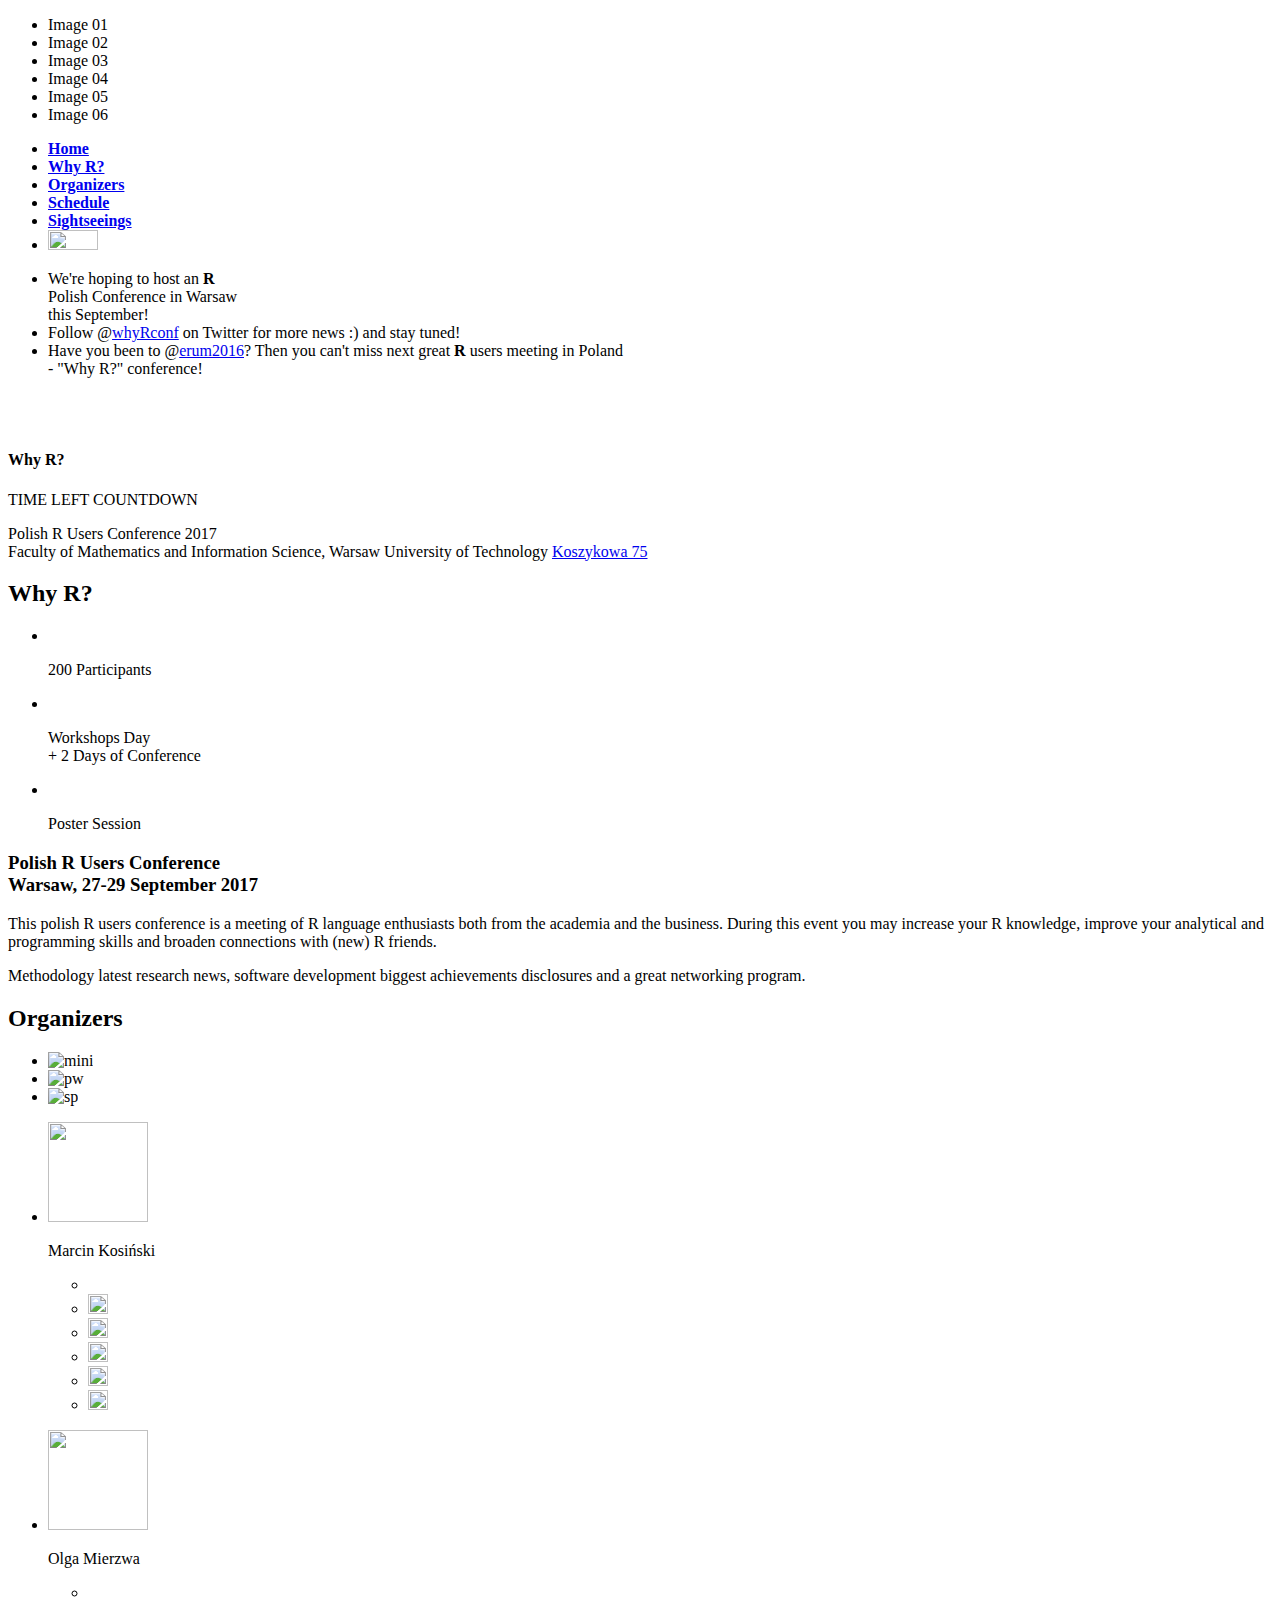
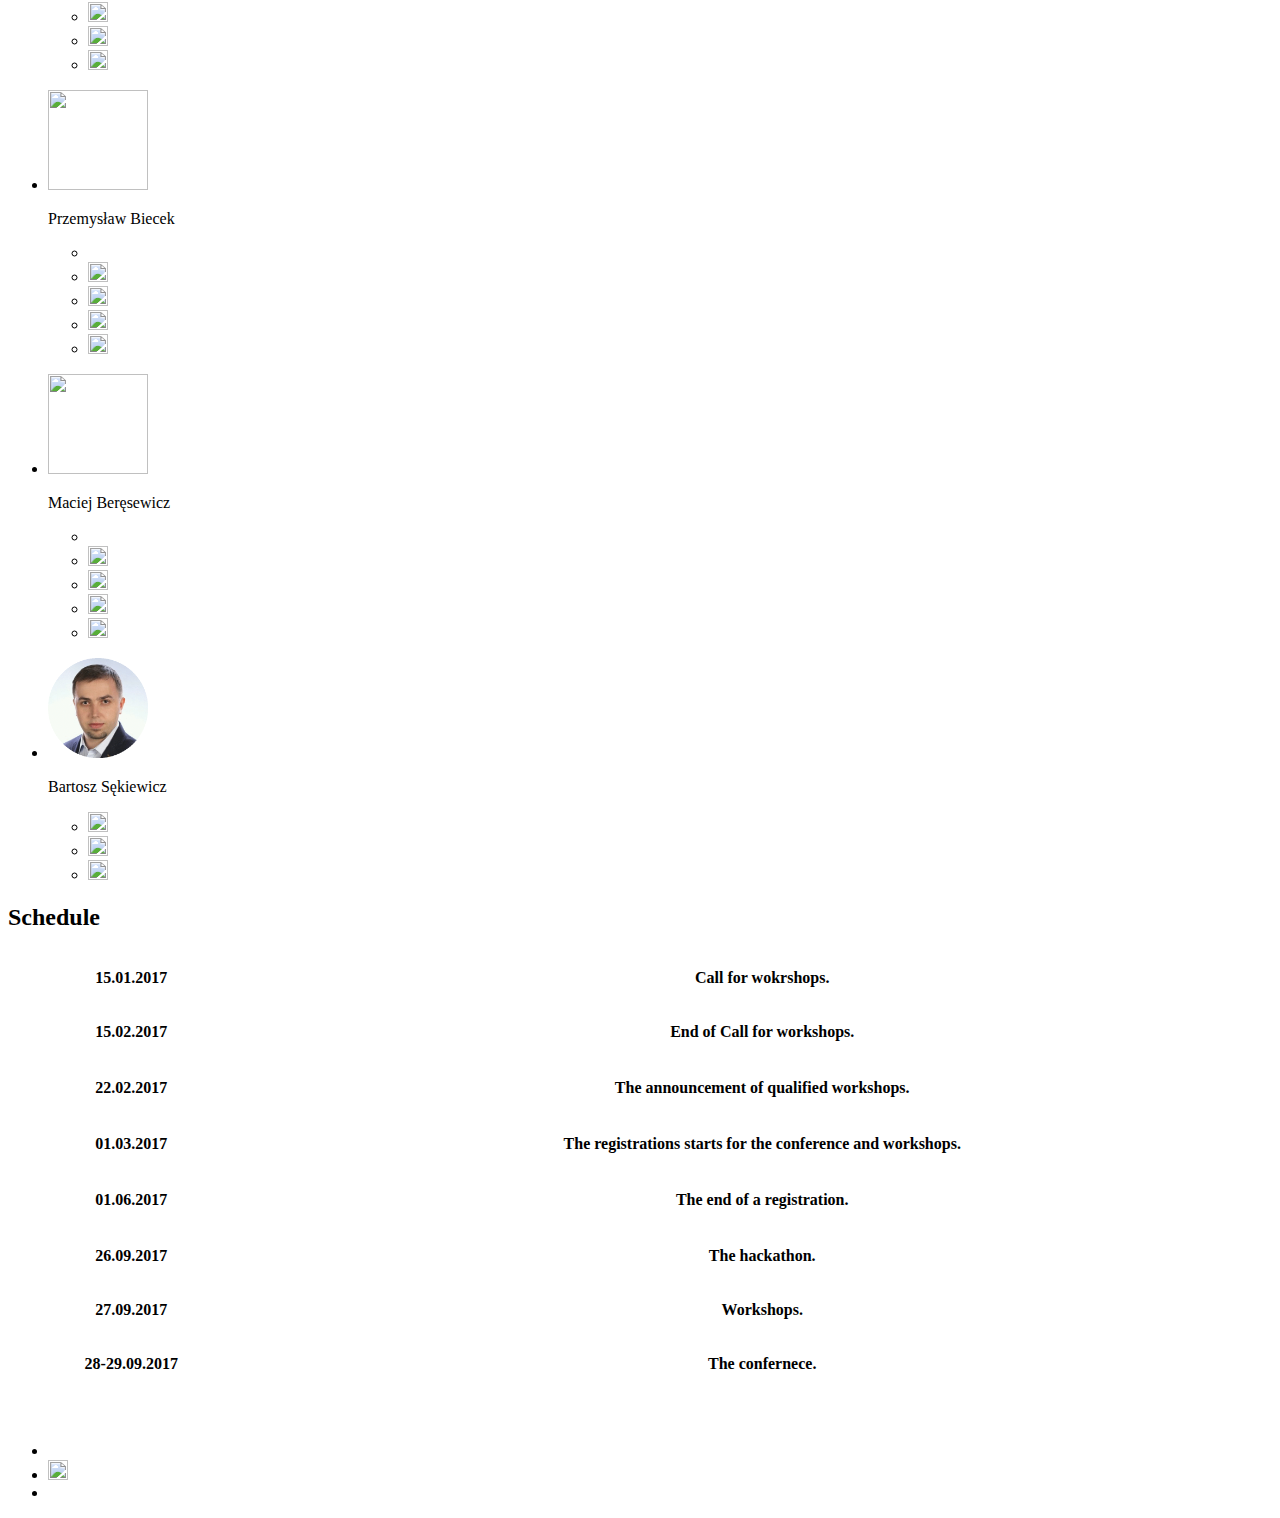
==== en/index.html @ 06271128 "schedule added" ====
<!DOCTYPE html>
<!--[if lt IE 7]>      <html class="no-js lt-ie9 lt-ie8 lt-ie7"> <![endif]-->
<!--[if IE 7]>         <html class="no-js lt-ie9 lt-ie8"> <![endif]-->
<!--[if IE 8]>         <html class="no-js lt-ie9"> <![endif]-->
<!--[if gt IE 8]><!-->
<html class="no-js">
	<!--<![endif]-->
	<head>
		<meta charset="utf-8">
		<meta http-equiv="X-UA-Compatible" content="IE=edge">
		<title>Polish R Users Conference</title>
		<meta name="description" content="">
		<meta name="viewport" content="width=device-width, initial-scale=1">

		<link href="favicon.ico" rel="shortcut icon" type="image/x-icon" />
		<link href='http://fonts.googleapis.com/css?family=Open+Sans:300italic,400italic,600italic,700italic,400,600,700,300' rel='stylesheet' type='text/css'>
		<link href='http://fonts.googleapis.com/css?family=Exo+2:400,100,100italic,200,200italic,300,300italic,400italic,500,500italic,700,700italic,600,600italic' rel='stylesheet' type='text/css'>
		<link href='http://fonts.googleapis.com/css?family=Josefin+Sans:100,300,400,600' rel='stylesheet' type='text/css'>
		<link rel="stylesheet" type="text/css" href="css/normalize.css">
		<link rel="stylesheet" type="text/css" href="css/component.css" />
		<link rel="stylesheet" type="text/css" href="css/bg-slider.css" />
		<link rel="stylesheet" type="text/css" href="clock/css/clock.css">
		<link rel="stylesheet" type="text/css" href="css/main.css">
		<link rel="stylesheet" type="text/css" href="css/responsive.css">
		<script src="js/vendor/modernizr-2.6.2.min.js"></script>
			<script>
			  (function(i,s,o,g,r,a,m){i['GoogleAnalyticsObject']=r;i[r]=i[r]||function(){
			  (i[r].q=i[r].q||[]).push(arguments)},i[r].l=1*new Date();a=s.createElement(o),
			  m=s.getElementsByTagName(o)[0];a.async=1;a.src=g;m.parentNode.insertBefore(a,m)
			  })(window,document,'script','https://www.google-analytics.com/analytics.js','ga');

			  ga('create', 'UA-89584843-1', 'auto');
			  ga('send', 'pageview');

			</script>



	</head>
	<body>
		<!--[if lt IE 7]>
		<p class="browsehappy">You are using an <strong>outdated</strong> browser. Please <a href="http://browsehappy.com/">upgrade your browser</a> to improve your experience.</p>
		<![endif]-->

		<ul class="cb-slideshow">
			<li>
				<span>Image 01</span>
			</li>
			<li>
				<span>Image 02</span>
			</li>
			<li>
				<span>Image 03</span>
			</li>
			<li>
				<span>Image 04</span>
			</li>
			<li>
				<span>Image 05</span>
			</li>
			<li>
				<span>Image 06</span>
			</li>
		</ul>

		<section class="main-menu-container">
			<div class="show_toggle"><a href="#"></a></div>
			<ul class="main-menu">
				<li>
					<a href="#" class="home-link"><b>Home</b></a>
				</li>
				<li>
					<a href="#" data-page="whyr"><b>Why R?</b></a>
				</li>
				<li>
					<a href="#" data-page="organizers"><b>Organizers</b></a>
				</li>
				<li>
					<a href="#" data-page="schedule"><b>Schedule</b></a>
				</li>
				<li>
					<a href="http://www.mini.pw.edu.pl/cisim2015/index.php?menu=venue"><b>Sightseeings</b></a>
				</li>
				<li>
					<a href="http://whyr.pl/"><img src="img/polish-language.png" alt="" width="50px" height="20px"/></a>
				</li>
			</ul>
		</section>
		<section class="twitter-container">
			<div class="twitter">
				<ul class="tweet_list" id="tweet_list">
					<li class="tweet_first tweet_odd">
						<span class="tweet_text">We're hoping to host an <b>R</b>
							<br>
							Polish Conference in Warsaw<br>this September!</span>
					</li>
					<li class="tweet_even">
						<span class="tweet_text"><span class="at">Follow @</span><a href="http://twitter.com/whyRconf">whyRconf</a> on Twitter for more news :) and stay tuned!</span>
					</li>
					<li class="tweet_odd">
						<span class="tweet_text"><span class="at">Have you been to @</span><a href="http://twitter.com/eRum2016">erum2016</a>? Then you can't miss next great <b>R</b> users meeting in Poland <br>- "Why R?" conference!</span>
					</li>
				</ul>
			</div>
		</section>
		<section class="mainarea">
			<br><br>
			<div id="clock" class="active">
				<div class="clock-container">
					<div id="time-container-wrap">
						<div id="time-container">
							<div class="numbers-container"></div>
							<span id="ticker" class="clock-label"><h4>Why R?</h4></span>
							<span id="timelable" class="clock-label">TIME LEFT</span>
							<span id="timeleft" class="clock-label">COUNTDOWN</span>
							<figure id="canvas"></figure>
						</div>
					</div>
					<p>Polish R Users Conference 2017 <br>
						Faculty of Mathematics and Information Science, Warsaw University of Technology <a href="https://www.google.pl/maps/place/Wydzia%C5%82+Matematyki+i+Nauk+Informacyjnych/@52.2222296,21.0067982,17z/data=!4m5!3m4!1s0x471eccec70946a39:0x69dbb30f57ca9d3a!8m2!3d52.2221573!4d21.0071308">Koszykowa 75</a>
					</p>
				</div>
			</div>
			<div class="mainarea-content">
				<div id="whyr" data-page="whyr" class="side-page side-left went-left">
					<div class="container">
						<h2 class="title">Why R?</h2>
						<ul class="services">
							<li>
								<img src="img/icons/promotion-icon.png" alt="" />
								<p>
									200 Participants
								</p>
							</li>
							<li>
								<img src="img/icons/web-desing-icon.png" alt="" />
								<p>
									Workshops Day <br>+ 2 Days of Conference
								</p>
							</li>
							<li>
								<img src="img/icons/photography-icon.png" alt="" />
								<p>
									Poster Session
								</p>
							</li>
						</ul>
						<p><h3>Polish R Users Conference <br> Warsaw, 27-29 September 2017</h3>
						</p>
						<p> This polish R users conference is a meeting of R language enthusiasts both from the academia and the business. During this event you may increase your R knowledge, improve your analytical and programming skills and broaden connections with (new) R friends. </p>
						<p> Methodology latest research news, software development biggest achievements disclosures and a great networking program.</p>
					</div>
				</div>
				<div id="organizers" data-page="organizers" class="side-page active">
					<div class="container">
						<h2 class="title">Organizers</h2>
						  <ul class="services">
								<li>
									<img src="img/logos/m_logo_120x120_2.png" alt="mini" />
								</li>
								<li>
									<img src="img/logos/Logo_PW_negatyw.png" alt="pw" width="100px" height="100px"/>
								</li>
								<li>
									<img src="img/logos/smarterpoland_logo_white.png" alt="sp" width="100px" height="100px"/>
								</li>
						  </ul>
						<ul class="services">
							<li>
								<img src="img/people/marcin-crop.gif" alt="" width="100px" height="100px"/>
								<p>
								Marcin Kosiński
									<ul class="social">
										<li>
											<a href="http://twitter.com/kosinski_rblog"><img src="img/icons/twitter-icon.png" alt="" /></a>
										</li>
										<li>
											<a href="http://github.com/MarcinKosinski/"><img src="img/icons/github-logo.svg" alt="" width="20px" height="20px"/></a>
										</li>
										<li>
											<a href="https://www.linkedin.com/in/marcin-kosi%C5%84ski-81435aab"><img src="img/icons/linkedin-sign.svg" alt="" width="20px" height="20px"/></a>
										</li>
										<li>
											<a href="http://stackoverflow.com/users/3857701/marcin-kosi%C5%84ski"><img src="img/icons/stack-overflow.svg" alt="" width="20px" height="20px"/></a>
										</li>
										<li>
											<a href="mailto:m.p.kosinski@gmail.com"><img src="img/icons/envelope.svg" alt="" width="20px" height="20px"/></a>
										</li>
										<li>
											<a href="http://r-addict.com/"><img src="img/icons/globe.png" alt="" width="20px" height="20px"/></a>
										</li>
									</ul>
								</p>
							</li>
							<li>
								<img src="img/people/olga-crop.gif" alt="" width="100px" height="100px"/>
								<p>
								Olga Mierzwa<br>
									<ul class="social">
										<li>
											<a href="https://twitter.com/olga_mie"><img src="img/icons/twitter-icon.png" alt="" /></a>
										</li>
										<li>
											<a href="http://github.com/olgamie"><img src="img/icons/github-logo.svg" alt="" width="20px" height="20px"/></a>
										</li>
										<li>
											<a href="https://www.linkedin.com/in/olga-mierzwa-84843539"><img src="img/icons/linkedin-sign.svg" alt="" width="20px" height="20px"/></a>
										</li>
										<li>
											<a href="mailto:olga.mierzwa@gmail.com"><img src="img/icons/envelope.svg" alt="" width="20px" height="20px"/></a>
										</li>
									</ul>
								</p>
							</li>
							<li>
								<img src="img/people/przemyslaw-crop.gif" alt="" width="100px" height="100px"/>
								<p>
								Przemysław Biecek
									<ul class="social">
										<li>
											<a href="https://twitter.com/smarterpoland"><img src="img/icons/twitter-icon.png" alt="" /></a>
										</li>
										<li>
											<a href="http://github.com/pbiecek/"><img src="img/icons/github-logo.svg" alt="" width="20px" height="20px"/></a>
										</li>
										<li>
											<a href="https://www.linkedin.com/in/przemyslaw-biecek-5b41761"><img src="img/icons/linkedin-sign.svg" alt="" width="20px" height="20px"/></a>
										</li>
										<li>
											<a href="mailto:przemyslaw.biecek@gmail.com"><img src="img/icons/envelope.svg" alt="" width="20px" height="20px"/></a>
										</li>
										<li>
											<a href="http://biecek.pl/"><img src="img/icons/globe.png" alt="" width="20px" height="20px"/></a>
										</li>
									</ul>
								</p>
							</li>
							<li>
								<img src="img/people/maciej-crop.gif" alt="" width="100px" height="100px"/>
								<p>
								Maciej Beręsewicz
									<ul class="social">
										<li>
											<a href="https://twitter.com/mberesewicz"><img src="img/icons/twitter-icon.png" alt="" /></a>
										</li>
										<li>
											<a href="https://github.com/BERENZ"><img src="img/icons/github-logo.svg" alt="" width="20px" height="20px"/></a>
										</li>
										<li>
											<a href="https://www.linkedin.com/in/maciej-ber%C4%99sewicz-5a620123"><img src="img/icons/linkedin-sign.svg" alt="" width="20px" height="20px"/></a>
										</li>
										<li>
											<a href="mailto:maciej.beresewicz@gmail.com"><img src="img/icons/envelope.svg" alt="" width="20px" height="20px"/></a>
										</li>
										<li>
											<a href="https://berenz.github.io/"><img src="img/icons/globe.png" alt="" width="20px" height="20px"/></a>
										</li>
									</ul>
								</p>
							</li>
							<li>
								<img src="img/people/bartosz-crop.gif" alt="" width="100px" height="100px"/>
								<p>
								Bartosz Sękiewicz
									<ul class="social">
										<li>
											<a href="https://github.com/bsekiewicz"><img src="img/icons/github-logo.svg" alt="" width="20px" height="20px"/></a>
										</li>
										<li>
											<a href="https://www.linkedin.com/in/bsekiewicz"><img src="img/icons/linkedin-sign.svg" alt="" width="20px" height="20px"/></a>
										</li>
										<li>
											<a href="mailto:b.sekiewicz@erkakrakow.pl"><img src="img/icons/envelope.svg" alt="" width="20px" height="20px"/></a>
										</li>
									</ul>
								</p>
							</li>
	          </ul>
					</div>
				</div>
				<div id="schedule" data-page="schedule" class="side-page side-right went-right">
					<div class="container">
						<h2 class="title">Schedule</h2>
						<p>
						<table style="width:100%">
							<tr>
								<th><p><b>15.01.2017</b></p>	</th>
								<th><p><b>Call for wokrshops.</b></p>	</th>
							</tr>
							<tr>
								<th><p><b>15.02.2017</b></p>	</th>
								<th><p><b>End of Call for workshops.</b></p>	</th>
							</tr>
							<tr>
							</tr>
							<tr>
								<th><p><b>22.02.2017</b></p>	</th>
								<th><p><b>The announcement of qualified workshops.</b></p>	</th>
							</tr>
							<tr>
							</tr>
							<tr>
								<th><p><b>01.03.2017</b></p>	</th>
								<th><p><b>The registrations starts for the conference and workshops.</b></p>	</th>
							</tr>
							<tr>
							</tr>
							<tr>
								<th><p><b>01.06.2017</b></p>	</th>
								<th><p><b>The end of a registration.</b></p>	</th>
							</tr>
							<tr>
							</tr>
							<tr>
								<th><p><b>26.09.2017</b></p>	</th>
								<th><p><b>The hackathon.</b></p>	</th>
							</tr>
							<tr>
								<th><p><b>27.09.2017</b></p>	</th>
								<th><p><b>Workshops.</b></p>	</th>
							</tr>
							<tr>
								<th><p><b>28-29.09.2017</b></p>	</th>
								<th><p><b>The confernece.</b></p>	</th>
							</tr>
						</table>
						</p>
					</div>
				</div>
			</div>
			<a class="close" href="#"><img alt="" src="img/close.png"></a>
		</section>
		<section class="social-container">
		  <ul class="social">
		    <li>
		      <a href="https://twitter.com/whyRconf"><img src="img/icons/twitter-icon.png" alt="" /></a>
		    </li>
		    <li>
		      <a href="http://github.com/whyR-conference/"><img src="img/icons/github-logo.svg" alt="" width="20px" height="20px"/></a>
		    </li>
		    <li>
		      <a href="https://www.facebook.com/whyRconf"><img src="img/icons/facebook-icon.png" alt="" /></a>
		    </li>
		  </ul>
		</section>


		<script src="js/vendor/jquery-1.11.1.min.js" type="text/javascript" charset="utf-8"></script>
		<script src="js/vendor/classie.js" type="text/javascript" charset="utf-8"></script>
		<script src="js/vendor/jquery.easing.1.3.js" type="text/javascript" charset="utf-8"></script>
		<script src="js/vendor/jquery.tubular.1.0.js" type="text/javascript" charset="utf-8"></script>
		<script src="js/vendor/jquery.cycle.min.js" type="text/javascript" charset="utf-8"></script>
		<script src="js/plugins.js" type="text/javascript" charset="utf-8"></script>
		<script src="js/main.js" type="text/javascript" charset="utf-8"></script>


		<script src="clock/js/svg.min.js" type="text/javascript" charset="utf-8"></script>
		<script src="clock/js/svg.easing.min.js" type="text/javascript" charset="utf-8"></script>
		<script src="clock/js/svg.clock.min.js" type="text/javascript" charset="utf-8"></script>
		<script src="js/vendor/ThreeWebGL.js" type="text/javascript" charset="utf-8"></script>
		<script src="js/vendor/ThreeExtras.js" type="text/javascript" charset="utf-8"></script>
		<script src="clock/js/jquery.timers.min.js" type="text/javascript" charset="utf-8"></script>
		<script src="clock/js/clock.js" type="text/javascript" charset="utf-8"></script>



	</body>
</html>
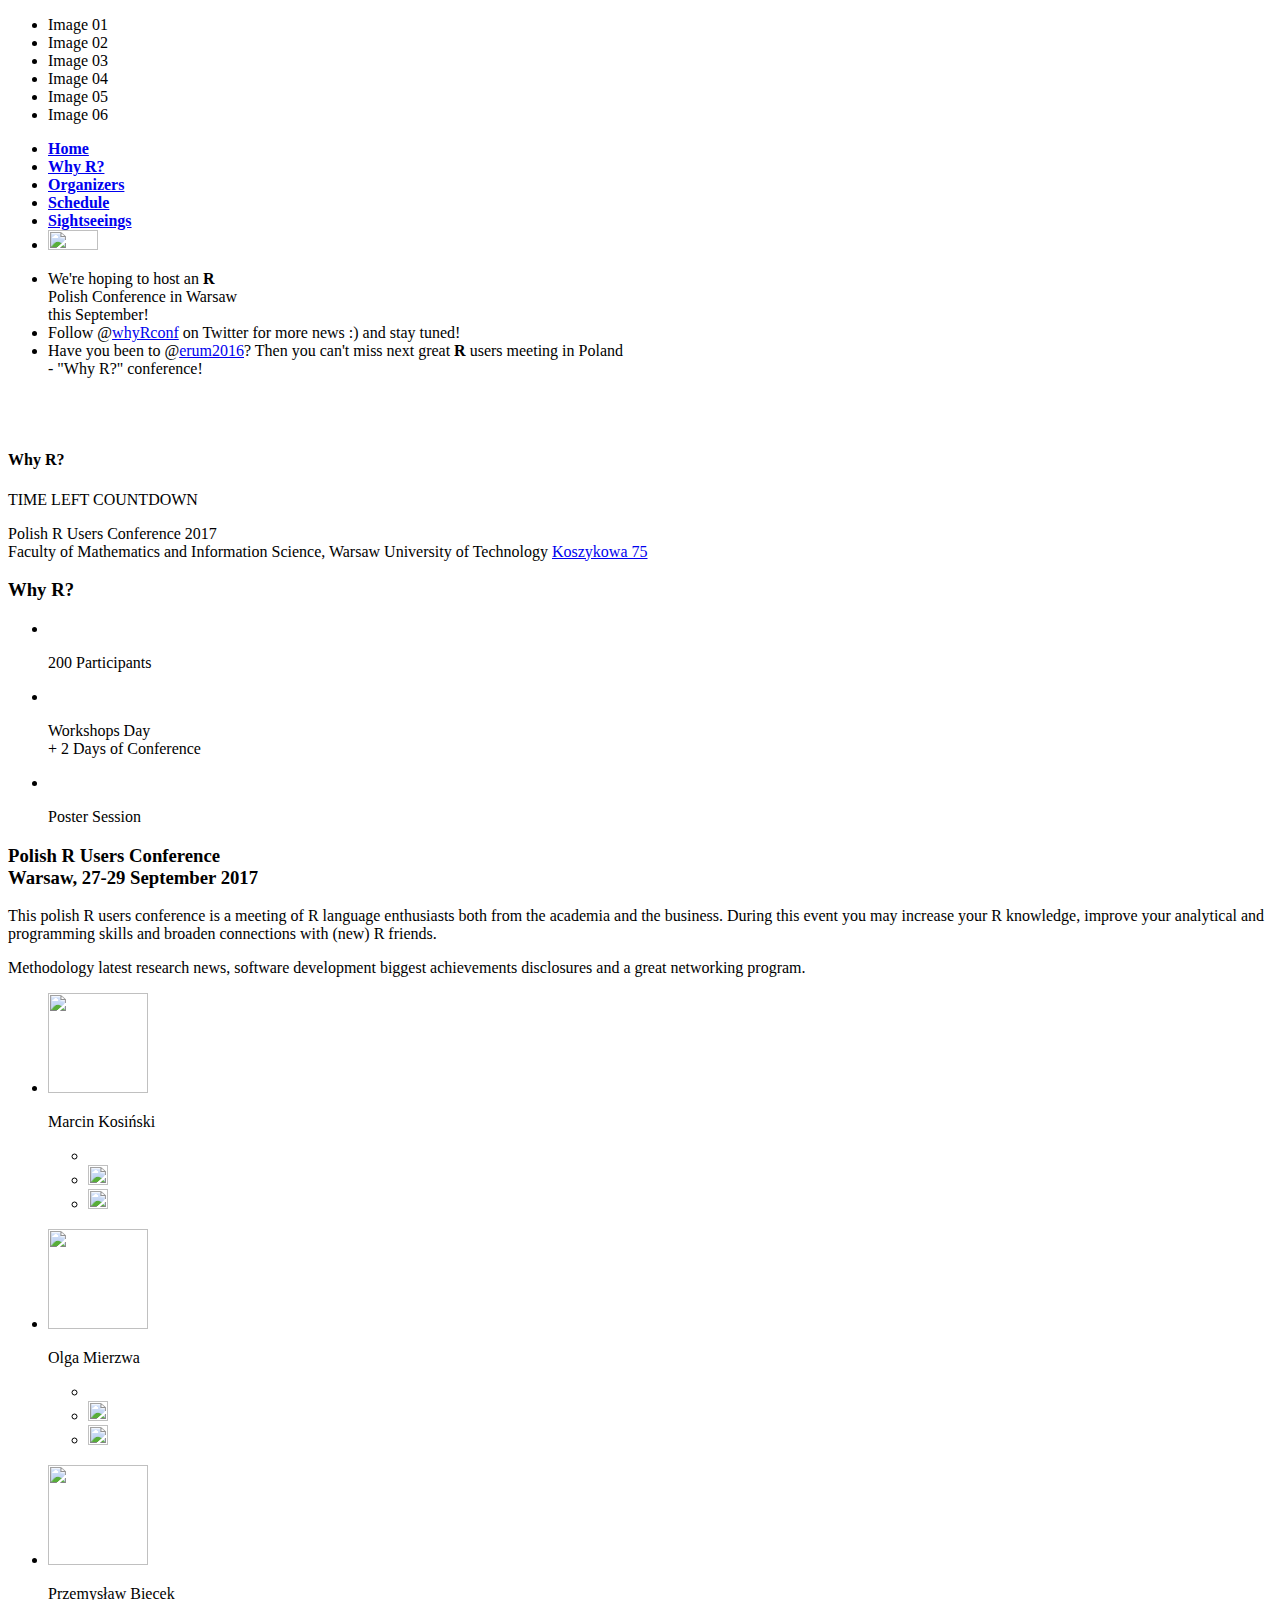
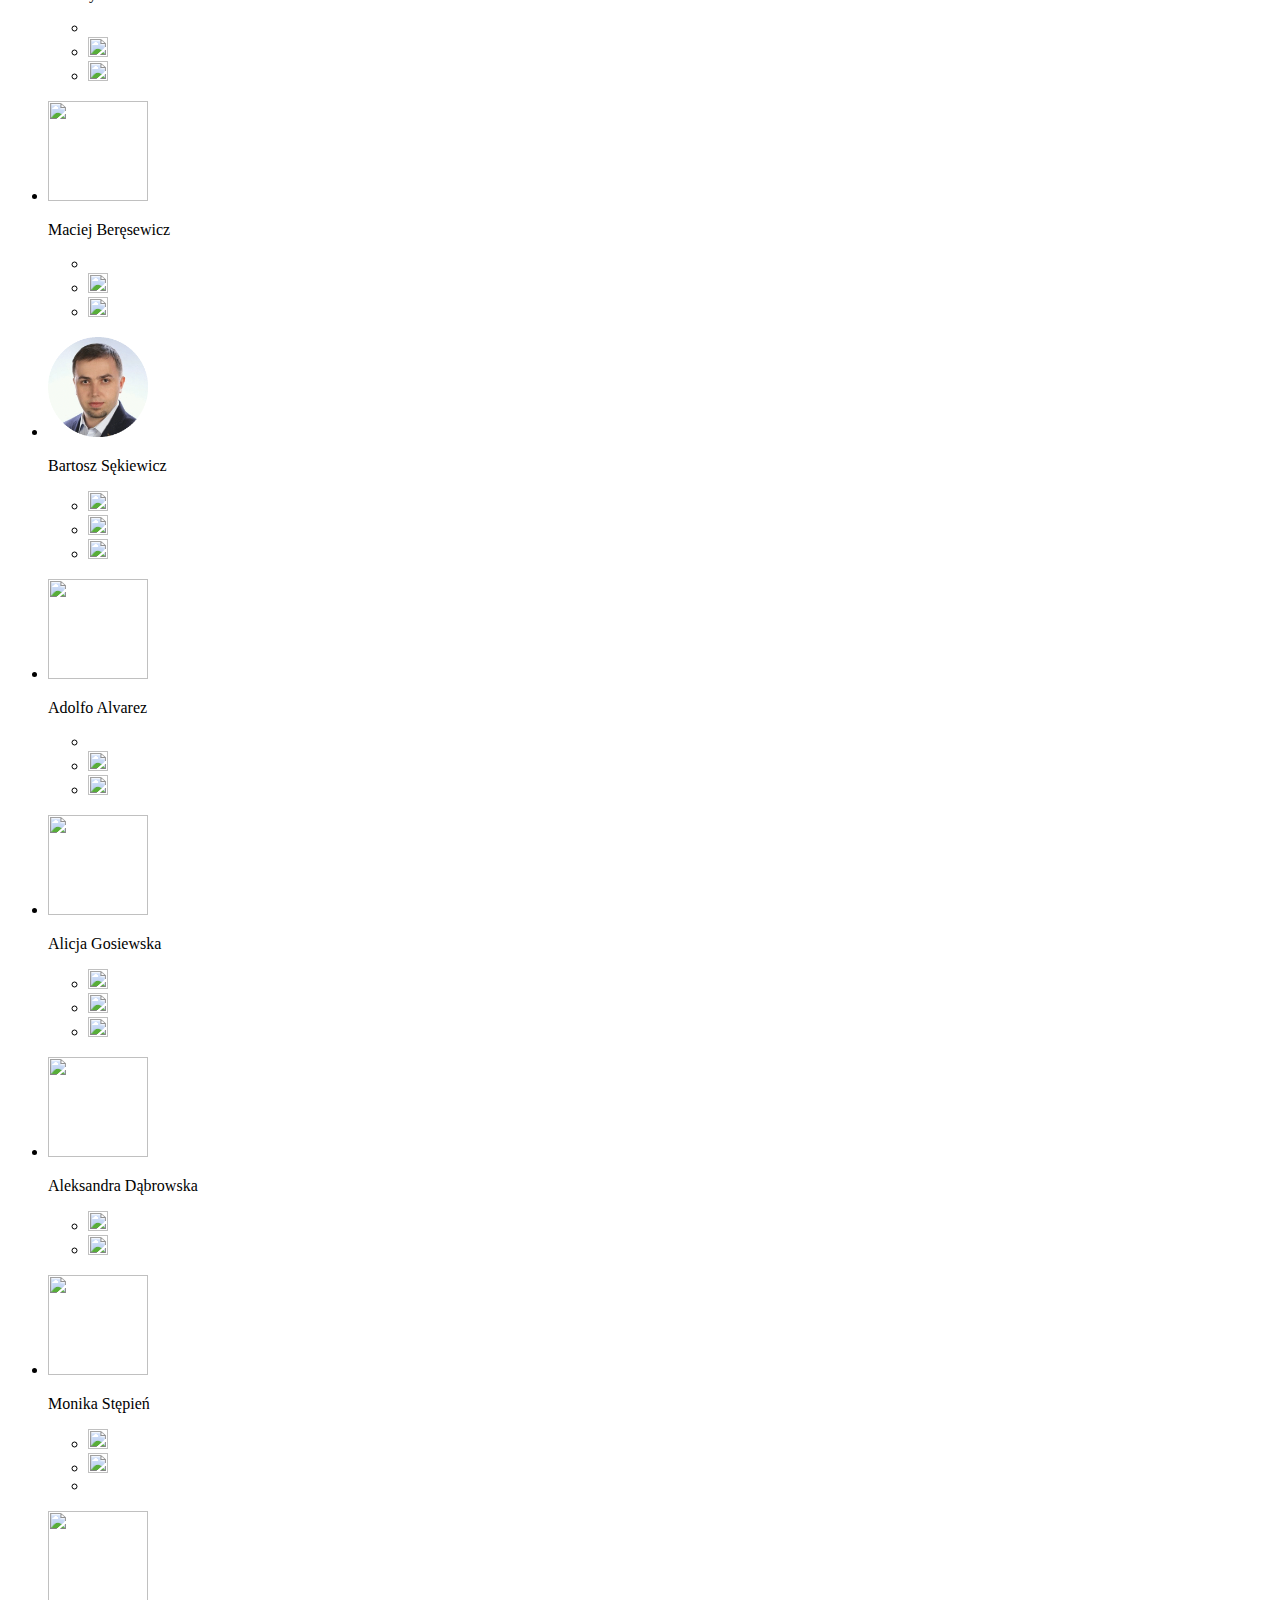
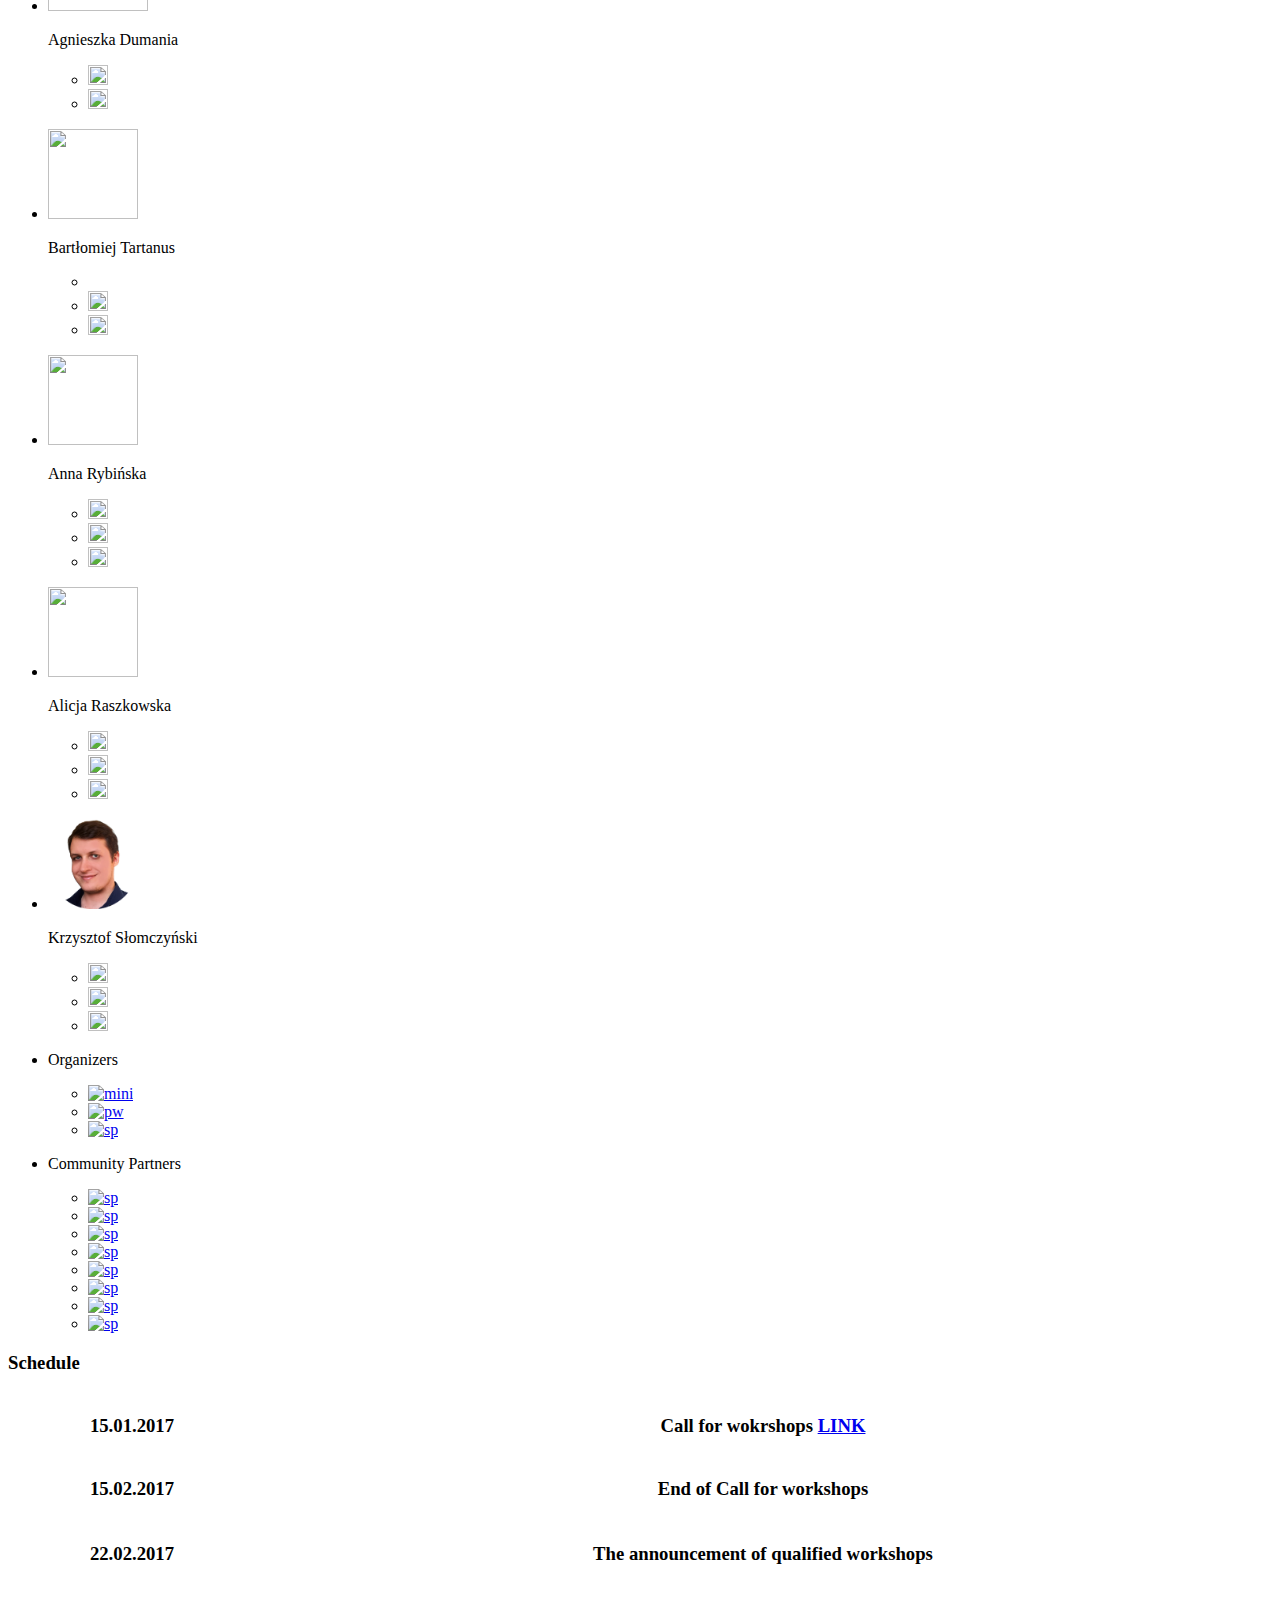
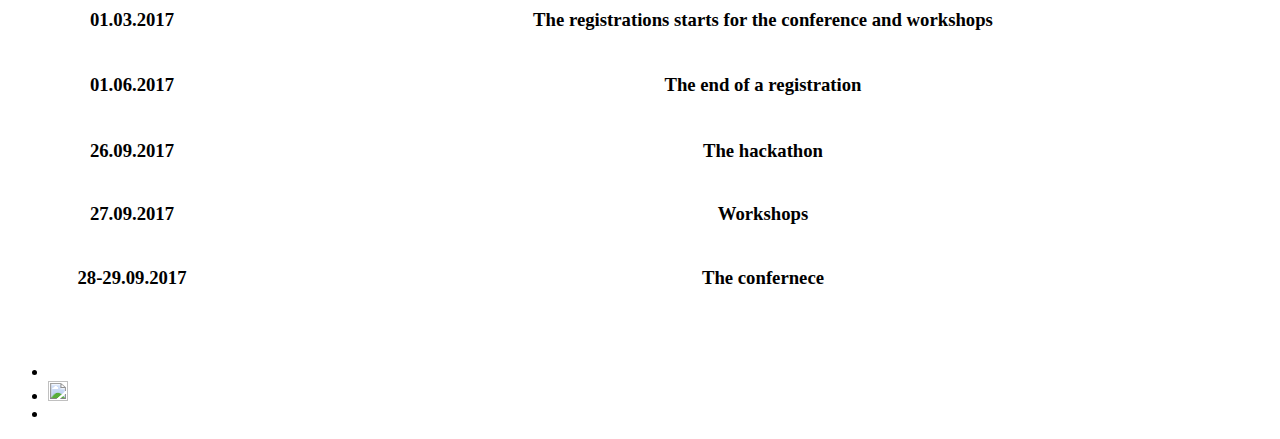
==== commit e02dcd83: "Krzysztof Słomczyński" ====
--- a/en/index.html
+++ b/en/index.html
@@ -124,7 +124,7 @@
 			<div class="mainarea-content">
 				<div id="whyr" data-page="whyr" class="side-page side-left went-left">
 					<div class="container">
-						<h2 class="title">Why R?</h2>
+						<h3 class="title"><b>Why R?</b></h3>
 						<ul class="services">
 							<li>
 								<img src="img/icons/promotion-icon.png" alt="" />
@@ -153,175 +153,356 @@
 				</div>
 				<div id="organizers" data-page="organizers" class="side-page active">
 					<div class="container">
-						<h2 class="title">Organizers</h2>
-						  <ul class="services">
-								<li>
-									<img src="img/logos/m_logo_120x120_2.png" alt="mini" />
-								</li>
-								<li>
-									<img src="img/logos/Logo_PW_negatyw.png" alt="pw" width="100px" height="100px"/>
-								</li>
-								<li>
-									<img src="img/logos/smarterpoland_logo_white.png" alt="sp" width="100px" height="100px"/>
-								</li>
-						  </ul>
+						<ul class="services2">
+							<li>
+								<img src="img/people/marcin-crop.gif" alt="" width="100px" height="100px"/>
+								<p>
+								Marcin Kosiński
+									<ul class="social">
+										<li>
+											<a href="http://twitter.com/kosinski_rblog"><img src="img/icons/twitter-icon.png" alt="" /></a>
+										</li>
+										<li>
+											<a href="http://github.com/MarcinKosinski/"><img src="img/icons/github-logo.svg" alt="" width="20px" height="20px"/></a>
+										</li>
+										<li>
+											<a href="http://r-addict.com/"><img src="img/icons/globe.png" alt="" width="20px" height="20px"/></a>
+										</li>
+									</ul>
+								</p>
+							</li>
+							<li>
+								<img src="img/people/olga-crop.gif" alt="" width="100px" height="100px"/>
+								<p>
+								Olga Mierzwa<br>
+									<ul class="social">
+										<li>
+											<a href="https://twitter.com/olga_mie"><img src="img/icons/twitter-icon.png" alt="" /></a>
+										</li>
+										<li>
+											<a href="http://github.com/olgamie"><img src="img/icons/github-logo.svg" alt="" width="20px" height="20px"/></a>
+										</li>
+										<li>
+											<a href="https://www.linkedin.com/in/olga-mierzwa-84843539"><img src="img/icons/linkedin-sign.svg" alt="" width="20px" height="20px"/></a>
+										</li>
+									</ul>
+								</p>
+							</li>
+							<li>
+								<img src="img/people/przemyslaw-crop.gif" alt="" width="100px" height="100px"/>
+								<p>
+								Przemysław Biecek
+									<ul class="social">
+										<li>
+											<a href="https://twitter.com/smarterpoland"><img src="img/icons/twitter-icon.png" alt="" /></a>
+										</li>
+										<li>
+											<a href="http://github.com/pbiecek/"><img src="img/icons/github-logo.svg" alt="" width="20px" height="20px"/></a>
+										</li>
+										<li>
+											<a href="http://biecek.pl/"><img src="img/icons/globe.png" alt="" width="20px" height="20px"/></a>
+										</li>
+									</ul>
+								</p>
+							</li>
+							<li>
+								<img src="img/people/maciej-crop.gif" alt="" width="100px" height="100px"/>
+								<p>
+								Maciej Beręsewicz
+									<ul class="social">
+										<li>
+											<a href="https://twitter.com/mberesewicz"><img src="img/icons/twitter-icon.png" alt="" /></a>
+										</li>
+										<li>
+											<a href="https://github.com/BERENZ"><img src="img/icons/github-logo.svg" alt="" width="20px" height="20px"/></a>
+										</li>
+										<li>
+											<a href="https://berenz.github.io/"><img src="img/icons/globe.png" alt="" width="20px" height="20px"/></a>
+										</li>
+									</ul>
+								</p>
+							</li>
+							<li>
+								<img src="img/people/bartosz-crop.gif" alt="" width="100px" height="100px"/>
+								<p>
+								Bartosz Sękiewicz
+									<ul class="social">
+										<li>
+											<a href="https://github.com/bsekiewicz"><img src="img/icons/github-logo.svg" alt="" width="20px" height="20px"/></a>
+										</li>
+										<li>
+											<a href="https://www.linkedin.com/in/bsekiewicz"><img src="img/icons/linkedin-sign.svg" alt="" width="20px" height="20px"/></a>
+										</li>
+										<li>
+											<a href="mailto:b.sekiewicz@erkakrakow.pl"><img src="img/icons/envelope.svg" alt="" width="20px" height="20px"/></a>
+										</li>
+									</ul>
+								</p>
+							</li>
+							<li>
+								<img src="img/people/adolfo-crop.gif" alt="" width="100px" height="100px"/>
+								<p>
+								Adolfo Alvarez
+									<ul class="social">
+										<li>
+											<a href="https://twitter.com/adolfoalvarez"><img src="img/icons/twitter-icon.png" alt=""/></a>
+										</li>
+										<li>
+											<a href="https://github.com/adolfoalvarez"><img src="img/icons/github-logo.svg" alt="" width="20px" height="20px"/></a>
+										</li>
+										<li>
+											<a href="http://adolfoalvarez.cl/"><img src="img/icons/globe.png" alt="" width="20px" height="20px"/></a>
+										</li>
+									</ul>
+								</p>
+							</li>
+							<li>
+								<img src="img/people/alicja-crop.gif" alt="" width="100px" height="100px"/>
+								<p>
+								Alicja Gosiewska
+									<ul class="social">
+										<li>
+											<a href="https://github.com/Jusira"><img src="img/icons/github-logo.svg" alt="" width="20px" height="20px"/></a>
+										</li>
+										<li>
+											<a href="https://www.linkedin.com/in/alicja-gosiewska"><img src="img/icons/linkedin-sign.svg" alt="" width="20px" height="20px"/></a>
+										</li>
+										<li>
+											<a href="mailto:alicjagosiewska@gmail.com"><img src="img/icons/envelope.svg" alt="" width="20px" height="20px"/></a>
+										</li>
+									</ul>
+								</p>
+							</li>
+							<li>
+								<img src="img/people/aleksandra-crop.gif" alt="" width="100px" height="100px"/>
+								<p>
+								Aleksandra Dąbrowska
+									<ul class="social">
+										<li>
+											<a href="https://github.com/AleksandraDabrowska"><img src="img/icons/github-logo.svg" alt="" width="20px" height="20px"/></a>
+										</li>
+										<li>
+											<a href="mailto:oll.dabrowska@gmail.com"><img src="img/icons/envelope.svg" alt="" width="20px" height="20px"/></a>
+										</li>
+									</ul>
+								</p>
+							</li>
+							<li>
+								<img src="img/people/monika-crop.gif" alt="" width="100px" height="100px"/>
+								<p>
+								Monika Stępień
+									<ul class="social">
+										<li>
+											<a href="https://pl.linkedin.com/in/monika-stępień-a85b01116"><img src="img/icons/linkedin-sign.svg" alt="" width="20px" height="20px"/></a>
+										</li>
+										<li>
+											<a href="https://www.researchgate.net/profile/Monika_Stepien2"><img src="img/icons/globe.png" alt="" width="20px" height="20px"/></a>
+										</li>
+										<li>
+											<a href="https://twitter.com/radiowaxglowa"><img src="img/icons/twitter-icon.png" alt="" /></a>
+										</li>
+									</ul>
+								</p>
+							</li>
+							<li>
+								<img src="img/people/agnieszka-crop.gif" alt="" width="100px" height="100px"/>
+								<p>
+								Agnieszka Dumania
+									<ul class="social">
+										<li>
+											<a href="https://www.linkedin.com/in/agnieszka-dumania-41294b76"><img src="img/icons/linkedin-sign.svg" alt="" width="20px" height="20px"/></a>
+										</li>
+										<li>
+											<a href="mailto:agnieszka.dumania@gmail.com"><img src="img/icons/envelope.svg" alt="" width="20px" height="20px"/></a>
+										</li>
+									</ul>
+								</p>
+							</li>
+							<li>
+								<img src="img/people/bartek-crop.gif" alt="" width="90px" height="90px"/>
+								<p>
+								Bartłomiej Tartanus
+									<ul class="social">
+										<li>
+											<a href="https://twitter.com/bartektartanus"><img src="img/icons/twitter-icon.png" alt="" /></a>
+										</li>
+										<li>
+											<a href="https://pl.linkedin.com/in/bartlomiejtartanus"><img src="img/icons/linkedin-sign.svg" alt="" width="20px" height="20px"/></a>
+										</li>
+										<li>
+											<a href="http://stackoverflow.com/users/2125442/bartektartanus"><img src="img/icons/stack-overflow.svg" alt="" width="20px" height="20px"/></a>
+										</li>
+									</ul>
+								</p>
+							</li>
+							<li>
+								<img src="img/people/anna-crop.gif" alt="" width="90px" height="90px"/>
+								<p>
+								Anna Rybińska
+									<ul class="social">
+										<li>
+											<a href="rybinska@qsar.eu.org"><img src="img/icons/envelope.svg" alt="" width="20px" height="20px"/></a>
+										</li>
+										<li>
+											<a href="https://pl.linkedin.com/in/anna-rybi%25C5%2584ska-2ba507115"><img src="img/icons/linkedin-sign.svg" alt="" width="20px" height="20px"/></a>
+										</li>
+										<li>
+											<a href="http://www.qsar.eu.org/"><img src="img/icons/globe.png" alt="" width="20px" height="20px"/></a>
+										</li>
+									</ul>
+								</p>
+							</li>
+							<li>
+								<img src="img/people/alicja_ru-crop.gif" alt="" width="90px" height="90px"/>
+								<p>
+								Alicja Raszkowska
+									<ul class="social">
+										<li>
+											<a href="https://github.com/trueskawka"><img src="img/icons/github-logo.svg" alt="" width="20px" height="20px"/></a>
+										</li>
+										<li>
+											<a href="https://pl.linkedin.com/in/alicjaraszkowska"><img src="img/icons/linkedin-sign.svg" alt="" width="20px" height="20px"/></a>
+										</li>
+										<li>
+											<a href="https://trueskawka.github.io/"><img src="img/icons/globe.png" alt="" width="20px" height="20px"/></a>
+										</li>
+									</ul>
+								</p>
+							</li>
+							<li>
+								<img src="img/people/krzysztof-crop.gif" alt="" width="90px" height="90px"/>
+								<p>
+								Krzysztof Słomczyński
+									<ul class="social">
+										<li>
+											<a href="http://github.com/krzyslom"><img src="img/icons/github-logo.svg" alt="" width="20px" height="20px"/></a>
+										</li>
+										<li>
+											<a href="http://www.linkedin.com/in/krzysztof-słomczyński-20a364134"><img src="img/icons/linkedin-sign.svg" alt="" width="20px" height="20px"/></a>
+										</li>
+										<li>
+											<a href="krzysztofslomczynski@gmail.com"><img src="img/icons/envelope.svg" alt="" width="20px" height="20px"/></a>
+										</li>
+									</ul>
+								</p>
+							</li>
+						</ul>
 						<ul class="services">
 							<li>
-								<img src="img/people/marcin-crop.gif" alt="" width="100px" height="100px"/>
-								<p>
-								Marcin Kosiński
-									<ul class="social">
-										<li>
-											<a href="http://twitter.com/kosinski_rblog"><img src="img/icons/twitter-icon.png" alt="" /></a>
-										</li>
-										<li>
-											<a href="http://github.com/MarcinKosinski/"><img src="img/icons/github-logo.svg" alt="" width="20px" height="20px"/></a>
-										</li>
-										<li>
-											<a href="https://www.linkedin.com/in/marcin-kosi%C5%84ski-81435aab"><img src="img/icons/linkedin-sign.svg" alt="" width="20px" height="20px"/></a>
-										</li>
-										<li>
-											<a href="http://stackoverflow.com/users/3857701/marcin-kosi%C5%84ski"><img src="img/icons/stack-overflow.svg" alt="" width="20px" height="20px"/></a>
-										</li>
-										<li>
-											<a href="mailto:m.p.kosinski@gmail.com"><img src="img/icons/envelope.svg" alt="" width="20px" height="20px"/></a>
-										</li>
-										<li>
-											<a href="http://r-addict.com/"><img src="img/icons/globe.png" alt="" width="20px" height="20px"/></a>
-										</li>
-									</ul>
-								</p>
-							</li>
-							<li>
-								<img src="img/people/olga-crop.gif" alt="" width="100px" height="100px"/>
-								<p>
-								Olga Mierzwa<br>
-									<ul class="social">
-										<li>
-											<a href="https://twitter.com/olga_mie"><img src="img/icons/twitter-icon.png" alt="" /></a>
-										</li>
-										<li>
-											<a href="http://github.com/olgamie"><img src="img/icons/github-logo.svg" alt="" width="20px" height="20px"/></a>
-										</li>
-										<li>
-											<a href="https://www.linkedin.com/in/olga-mierzwa-84843539"><img src="img/icons/linkedin-sign.svg" alt="" width="20px" height="20px"/></a>
-										</li>
-										<li>
-											<a href="mailto:olga.mierzwa@gmail.com"><img src="img/icons/envelope.svg" alt="" width="20px" height="20px"/></a>
-										</li>
-									</ul>
-								</p>
-							</li>
-							<li>
-								<img src="img/people/przemyslaw-crop.gif" alt="" width="100px" height="100px"/>
-								<p>
-								Przemysław Biecek
-									<ul class="social">
-										<li>
-											<a href="https://twitter.com/smarterpoland"><img src="img/icons/twitter-icon.png" alt="" /></a>
-										</li>
-										<li>
-											<a href="http://github.com/pbiecek/"><img src="img/icons/github-logo.svg" alt="" width="20px" height="20px"/></a>
-										</li>
-										<li>
-											<a href="https://www.linkedin.com/in/przemyslaw-biecek-5b41761"><img src="img/icons/linkedin-sign.svg" alt="" width="20px" height="20px"/></a>
-										</li>
-										<li>
-											<a href="mailto:przemyslaw.biecek@gmail.com"><img src="img/icons/envelope.svg" alt="" width="20px" height="20px"/></a>
-										</li>
-										<li>
-											<a href="http://biecek.pl/"><img src="img/icons/globe.png" alt="" width="20px" height="20px"/></a>
-										</li>
-									</ul>
-								</p>
-							</li>
-							<li>
-								<img src="img/people/maciej-crop.gif" alt="" width="100px" height="100px"/>
-								<p>
-								Maciej Beręsewicz
-									<ul class="social">
-										<li>
-											<a href="https://twitter.com/mberesewicz"><img src="img/icons/twitter-icon.png" alt="" /></a>
-										</li>
-										<li>
-											<a href="https://github.com/BERENZ"><img src="img/icons/github-logo.svg" alt="" width="20px" height="20px"/></a>
-										</li>
-										<li>
-											<a href="https://www.linkedin.com/in/maciej-ber%C4%99sewicz-5a620123"><img src="img/icons/linkedin-sign.svg" alt="" width="20px" height="20px"/></a>
-										</li>
-										<li>
-											<a href="mailto:maciej.beresewicz@gmail.com"><img src="img/icons/envelope.svg" alt="" width="20px" height="20px"/></a>
-										</li>
-										<li>
-											<a href="https://berenz.github.io/"><img src="img/icons/globe.png" alt="" width="20px" height="20px"/></a>
-										</li>
-									</ul>
-								</p>
-							</li>
-							<li>
-								<img src="img/people/bartosz-crop.gif" alt="" width="100px" height="100px"/>
-								<p>
-								Bartosz Sękiewicz
-									<ul class="social">
-										<li>
-											<a href="https://github.com/bsekiewicz"><img src="img/icons/github-logo.svg" alt="" width="20px" height="20px"/></a>
-										</li>
-										<li>
-											<a href="https://www.linkedin.com/in/bsekiewicz"><img src="img/icons/linkedin-sign.svg" alt="" width="20px" height="20px"/></a>
-										</li>
-										<li>
-											<a href="mailto:b.sekiewicz@erkakrakow.pl"><img src="img/icons/envelope.svg" alt="" width="20px" height="20px"/></a>
-										</li>
-									</ul>
-								</p>
-							</li>
-	          </ul>
+								<p>Organizers
+									<ul class="social2">
+										<li>
+											<a href="http://www.mini.pw.edu.pl">
+												<img src="img/logos/m_logo_120x120_2.png" alt="mini" />
+											</a>
+										</li>
+										<li>
+											<a href="https://www.pw.edu.pl">
+												<img src="img/logos/Logo_PW_negatyw.png" alt="pw" width="100px" height="100px"/>
+											</a>
+										</li>
+										<li>
+											<a href="http://datascience.mini.pw.edu.pl/">
+												<img src="img/logos/knds_logo_white-scaled.png" alt="sp" width="90px" height="100px"/>
+											</a>
+										</li>
+									</ul>
+								</p>
+							</li>
+							<li>
+								<p>Community Partners
+									<ul class="social2">
+										<li>
+											<a href="https://www.meetup.com/Spotkania-Entuzjastow-R-Warsaw-R-Users-Group-Meetup/">
+												<img src="img/logos/ser-transparent.png" alt="sp" width="80px" height="100px"/>
+											</a>
+										</li>
+										<li>
+											<a href="http://www.erkakrakow.pl/">
+												<img src="img/logos/erka_white_3.png" alt="sp" width="110px" height="100px"/>
+											</a>
+										</li>
+										<li>
+											<a href="https://www.meetup.com/Trojmiejska-Grupa-Entuzjastow-R/">
+												<img src="img/logos/triger.png" alt="sp" width="105px" height="80px"/>
+											</a>
+										</li>
+										<li>
+											<a href="http://www.stwur.pl/">
+												<img src="img/logos/stwur_trans.png" alt="sp" width="105px" height="100px"/>
+											</a>
+										</li>
+										<li>
+											<a href="http://smarterpoland.pl">
+												<img src="img/logos/smarterpoland_logo_white.png" alt="sp" width="100px" height="100px"/>
+											</a>
+										</li>
+										<li>
+											<a href="http://szychtawdanych.pl/">
+												<img src="img/logos/szychta.png" alt="sp" width="100px" height="100px"/>
+											</a>
+										</li>
+										<li>
+											<a href="https://www.meetup.com/Data-Science-Warsaw/">
+												<img src="img/logos/DSW_transparent.png" alt="sp" width="100px" height="100px"/>
+											</a>
+										</li>
+										<li>
+											<a href="http://tableaupoland.com/">
+												<img src="img/logos/tableau.png" alt="sp" width="100px" height="100px"/>
+											</a>
+										</li>
+									</ul>
+								</p>
+							</li>
+						</ul>
 					</div>
 				</div>
+
 				<div id="schedule" data-page="schedule" class="side-page side-right went-right">
 					<div class="container">
-						<h2 class="title">Schedule</h2>
+						<h3 class="title"><b>Schedule</b<</h3>
 						<p>
 						<table style="width:100%">
 							<tr>
 								<th><p><b>15.01.2017</b></p>	</th>
-								<th><p><b>Call for wokrshops.</b></p>	</th>
+								<th><p><b>Call for wokrshops <a href="https://goo.gl/forms/jbICwb5H6f09dNlz1">LINK</a></b></p>	</th>
 							</tr>
 							<tr>
 								<th><p><b>15.02.2017</b></p>	</th>
-								<th><p><b>End of Call for workshops.</b></p>	</th>
+								<th><p><b>End of Call for workshops</b></p>	</th>
 							</tr>
 							<tr>
 							</tr>
 							<tr>
 								<th><p><b>22.02.2017</b></p>	</th>
-								<th><p><b>The announcement of qualified workshops.</b></p>	</th>
+								<th><p><b>The announcement of qualified workshops</b></p>	</th>
 							</tr>
 							<tr>
 							</tr>
 							<tr>
 								<th><p><b>01.03.2017</b></p>	</th>
-								<th><p><b>The registrations starts for the conference and workshops.</b></p>	</th>
+								<th><p><b>The registrations starts for the conference and workshops</b></p>	</th>
 							</tr>
 							<tr>
 							</tr>
 							<tr>
 								<th><p><b>01.06.2017</b></p>	</th>
-								<th><p><b>The end of a registration.</b></p>	</th>
+								<th><p><b>The end of a registration</b></p>	</th>
 							</tr>
 							<tr>
 							</tr>
 							<tr>
 								<th><p><b>26.09.2017</b></p>	</th>
-								<th><p><b>The hackathon.</b></p>	</th>
+								<th><p><b>The hackathon</b></p>	</th>
 							</tr>
 							<tr>
 								<th><p><b>27.09.2017</b></p>	</th>
-								<th><p><b>Workshops.</b></p>	</th>
+								<th><p><b>Workshops</b></p>	</th>
 							</tr>
 							<tr>
 								<th><p><b>28-29.09.2017</b></p>	</th>
-								<th><p><b>The confernece.</b></p>	</th>
+								<th><p><b>The confernece</b></p>	</th>
 							</tr>
 						</table>
 						</p>
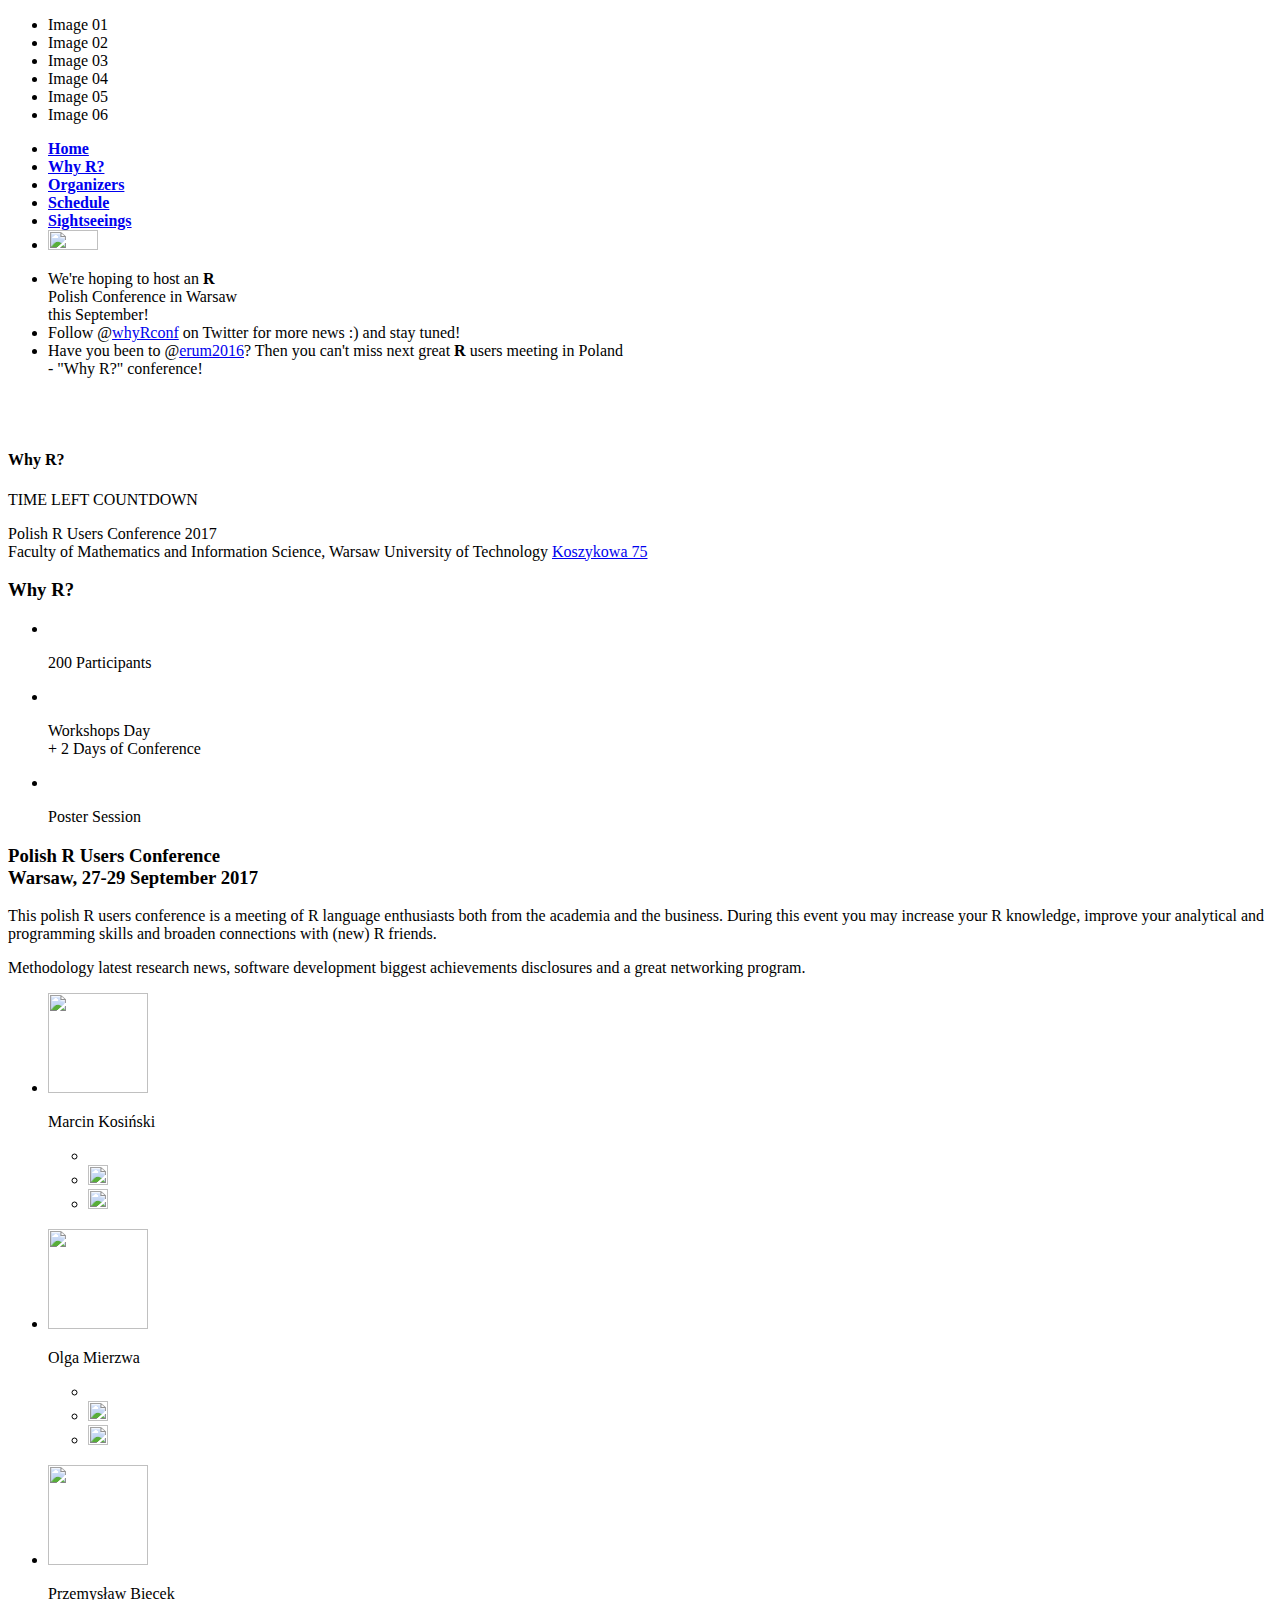
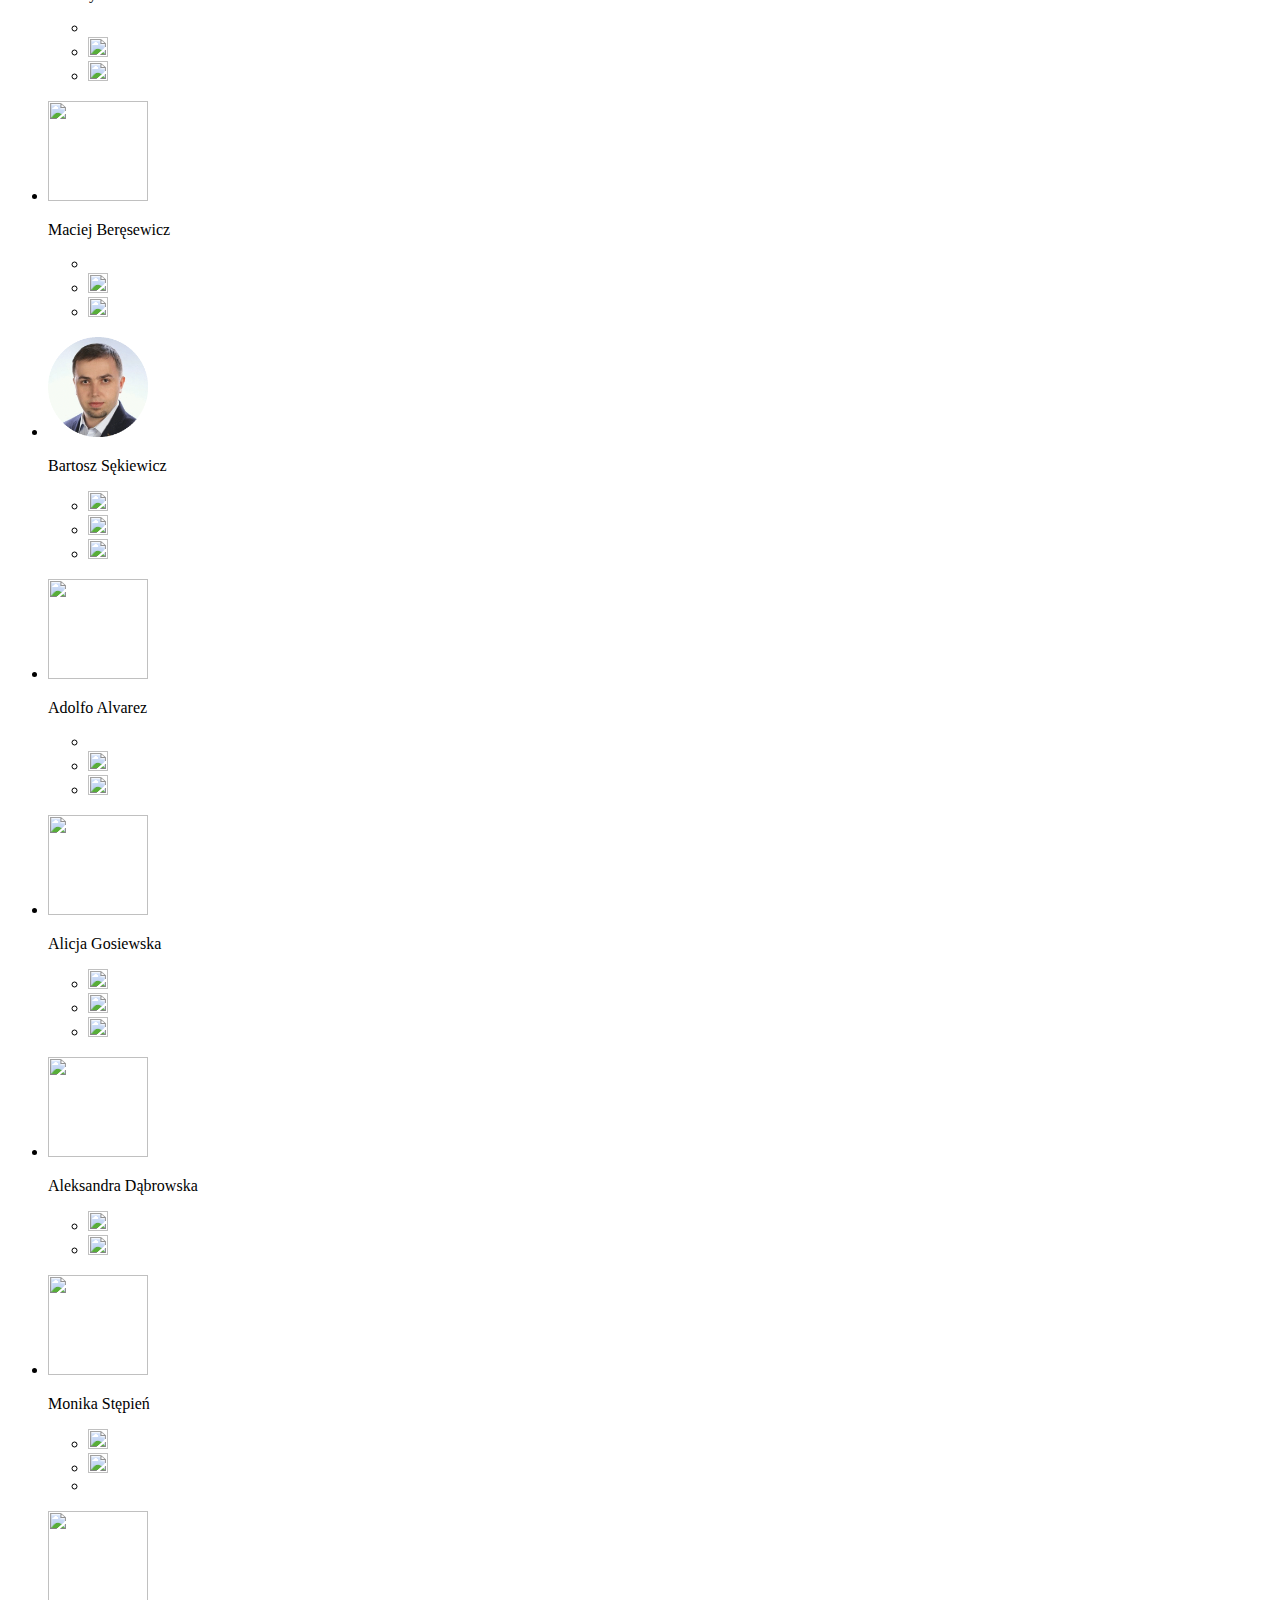
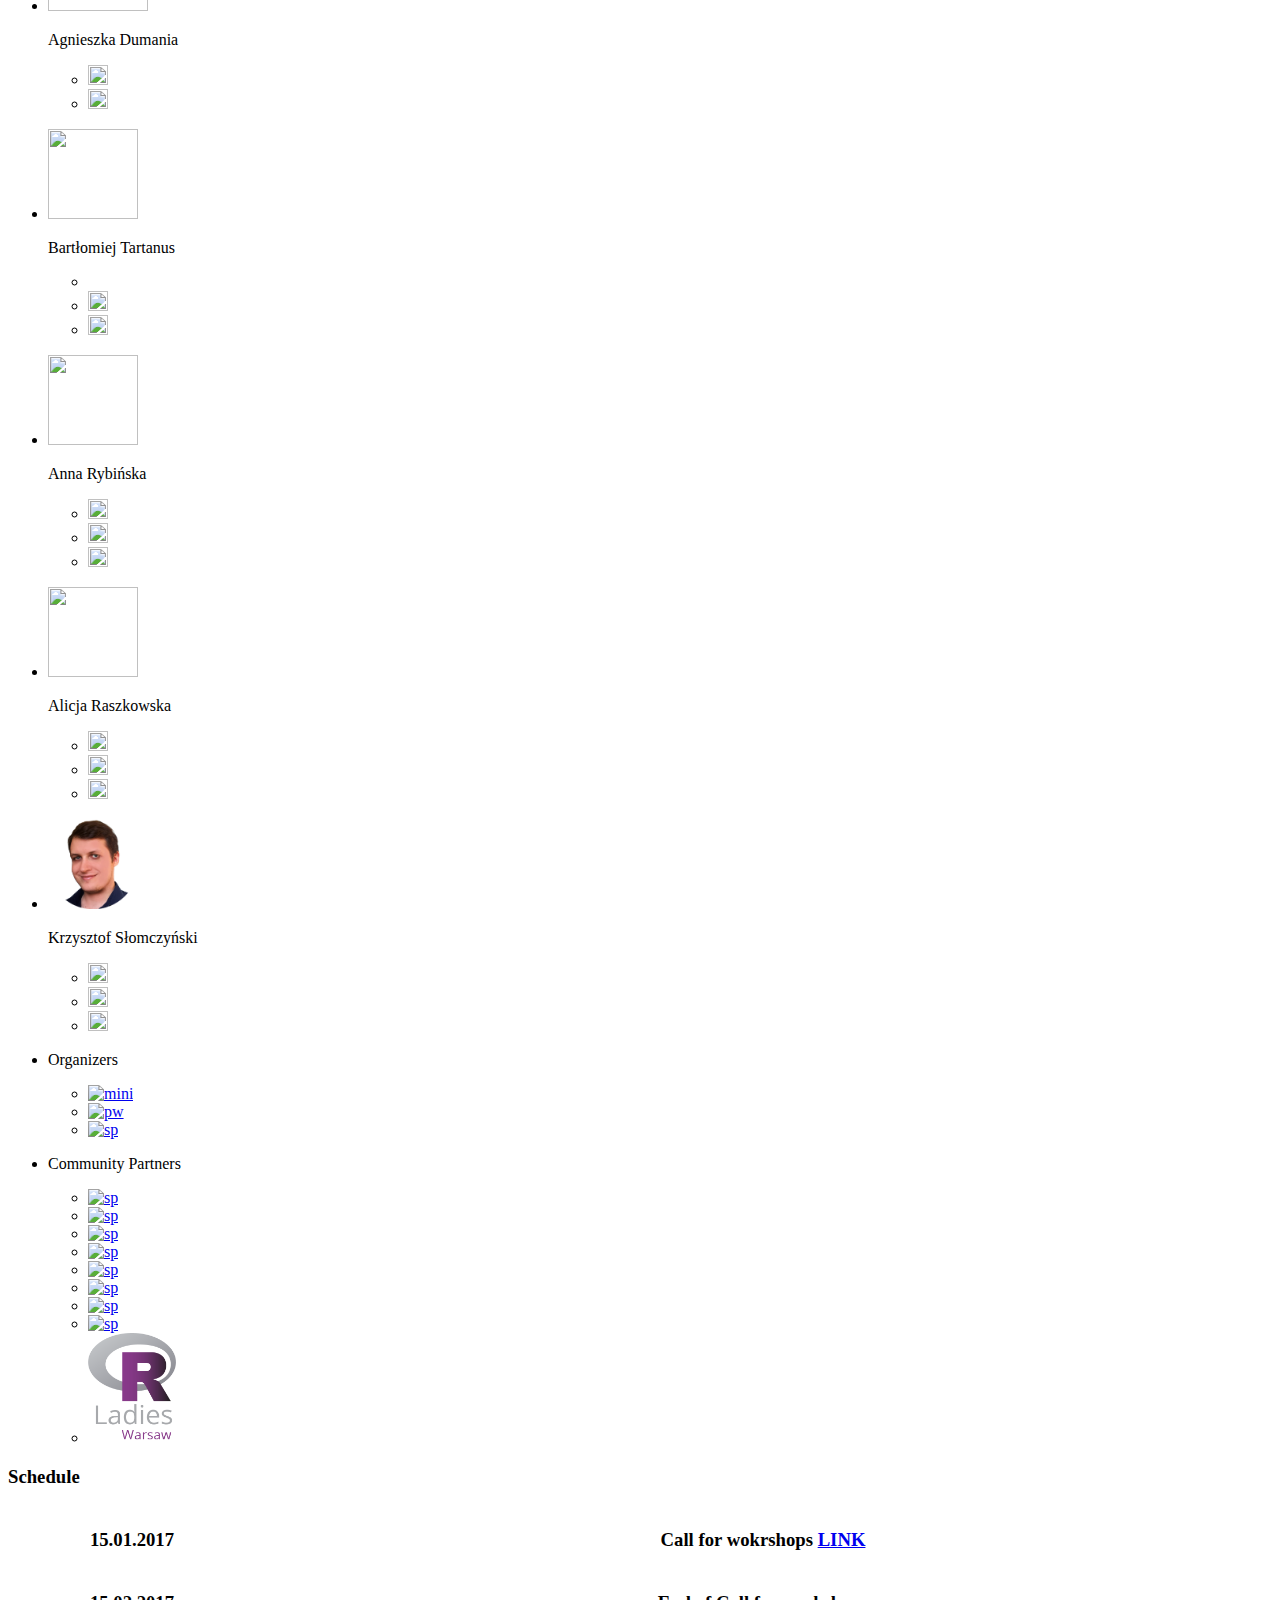
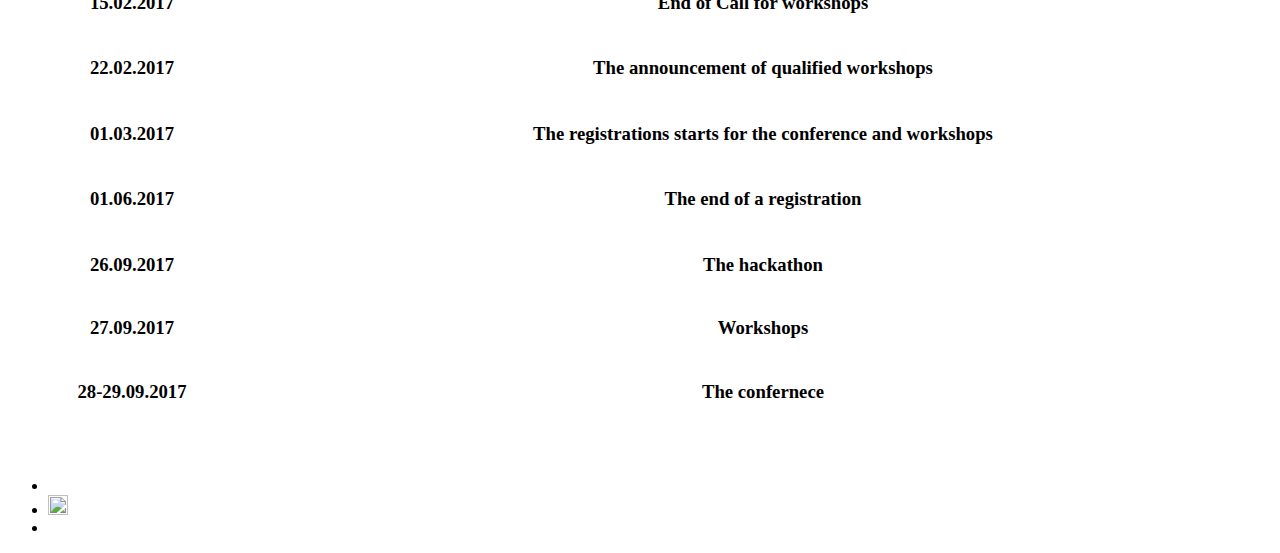
==== commit dda93972: "R-Ladies partnerem spolecznosciowym" ====
--- a/en/index.html
+++ b/en/index.html
@@ -452,6 +452,11 @@
 												<img src="img/logos/tableau.png" alt="sp" width="100px" height="100px"/>
 											</a>
 										</li>
+										<li>
+											<a href="https://www.facebook.com/RLadiesWarsaw/">
+												<img src="img/logos/R-LadiesWarsaw_logo.png" alt="sp" width="88px" height="110px"/>
+											</a>
+										</li>
 									</ul>
 								</p>
 							</li>
